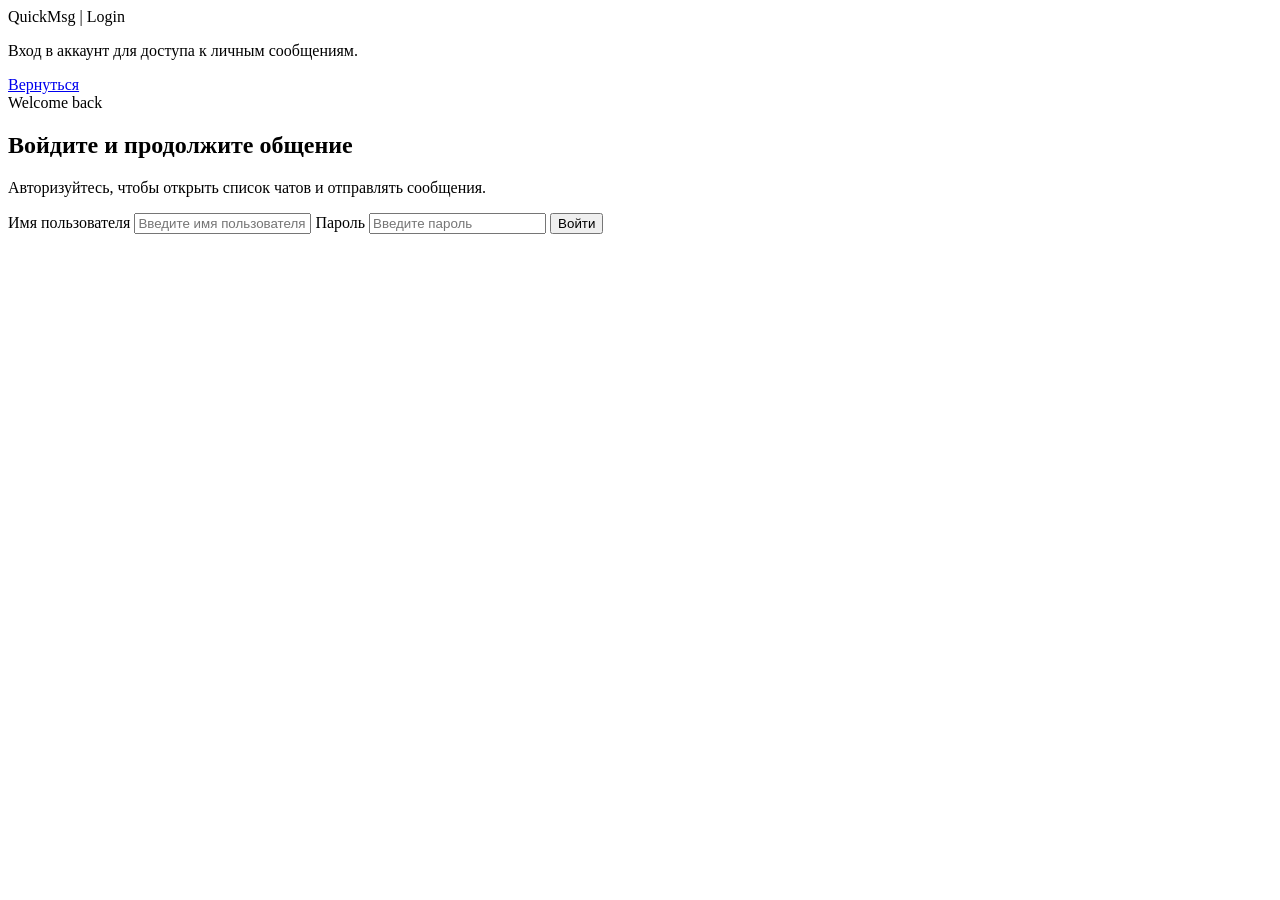
==== templates/auth/login.html @ 58a1420f "Initial commit" ====
<!DOCTYPE html>
<html lang="ru">
<head>
    <meta charset="UTF-8">
    <title>QuickMsg</title>
    <meta name="viewport" content="width=device-width, initial-scale=1.0">
    <link href="{{ url_for('static', path='styles/style.css') }}?v=20260331a" rel="stylesheet">
</head>
<body>
    <div class="page-shell">
        <header>
            <div class="menu">
                <div class="brand-block">
                    <div class="brand-name">QuickMsg | Login</div>
                    <p class="brand-copy">Вход в аккаунт для доступа к личным сообщениям.</p>
                </div>

                <div class="back-buttons">
                    <a href="/" class="nav-link">Вернуться</a>
                </div>
            </div>
        </header>

        <section class="hero-section">
            <div class="hero-card">
                <div class="hero-copy">
                    <span class="eyebrow">Welcome back</span>
                    <h1>Войдите и продолжите общение</h1>
                    <p>Авторизуйтесь, чтобы открыть список чатов и отправлять сообщения.</p>
                </div>

                <div class="auth-card">
                    <form method="post" class="auth-form">
                        <label for="username">Имя пользователя</label>
                        <input id="username" type="text" name="username" placeholder="Введите имя пользователя" required>
                        <label for="password">Пароль</label>
                        <input id="password" type="password" name="password" placeholder="Введите пароль" required>
                        <button type="submit" class="submit-button">Войти</button>
                    </form>
                </div>
            </div>
        </section>
    </div>
</body>
</html>
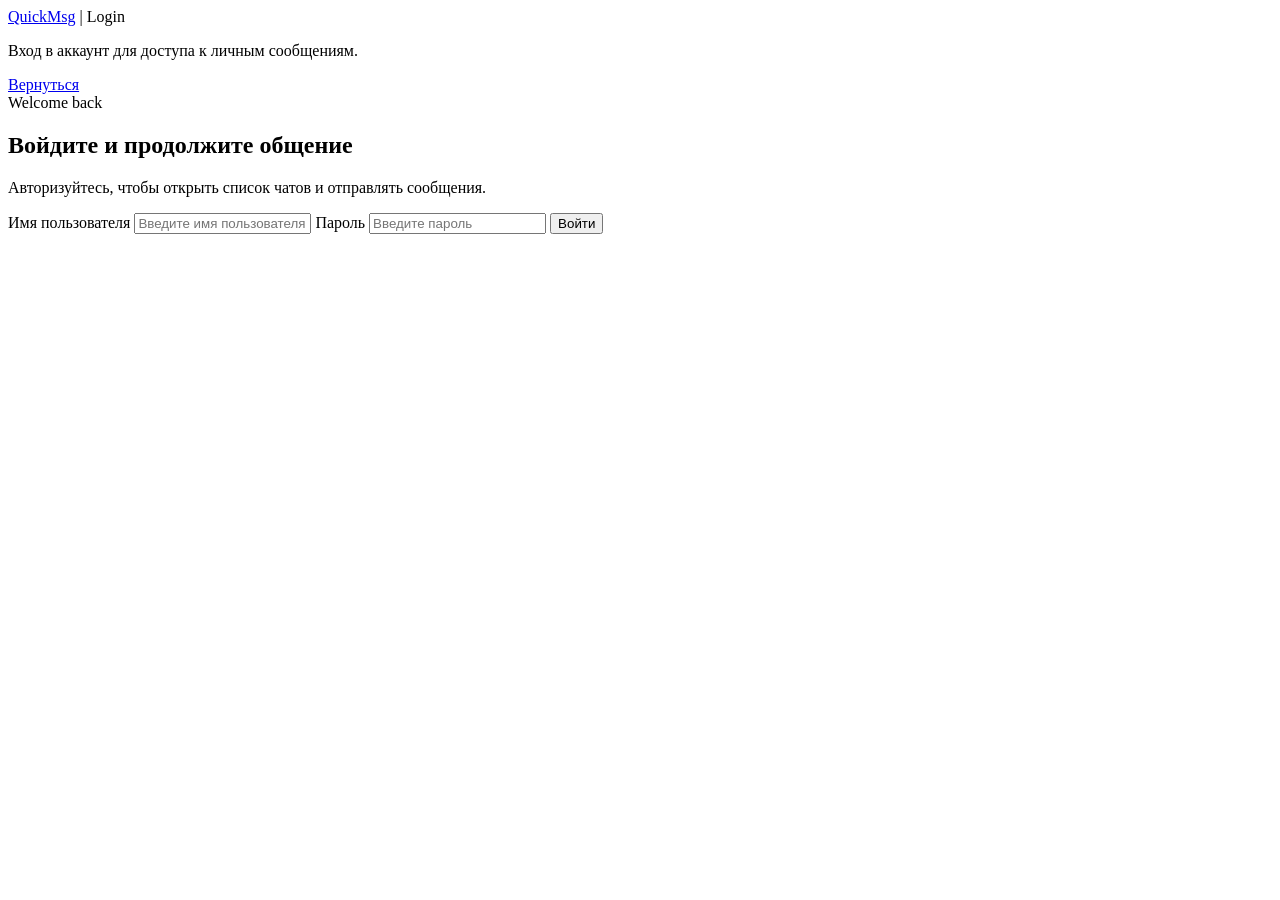
==== commit 72ce64a5: "upload avatars" ====
--- a/templates/auth/login.html
+++ b/templates/auth/login.html
@@ -5,13 +5,22 @@
     <title>QuickMsg</title>
     <meta name="viewport" content="width=device-width, initial-scale=1.0">
     <link href="{{ url_for('static', path='styles/style.css') }}?v=20260331a" rel="stylesheet">
+    <script>
+        (function () {
+            const savedTheme = localStorage.getItem("quickmsg-theme");
+
+            if (savedTheme === "dark") {
+                document.documentElement.classList.add("dark-theme");
+            }
+        })();
+    </script>
 </head>
 <body>
     <div class="page-shell">
         <header>
             <div class="menu">
                 <div class="brand-block">
-                    <div class="brand-name">QuickMsg | Login</div>
+                    <div class="brand-name"><a href="/">QuickMsg</a> | Login</div>
                     <p class="brand-copy">Вход в аккаунт для доступа к личным сообщениям.</p>
                 </div>
 
